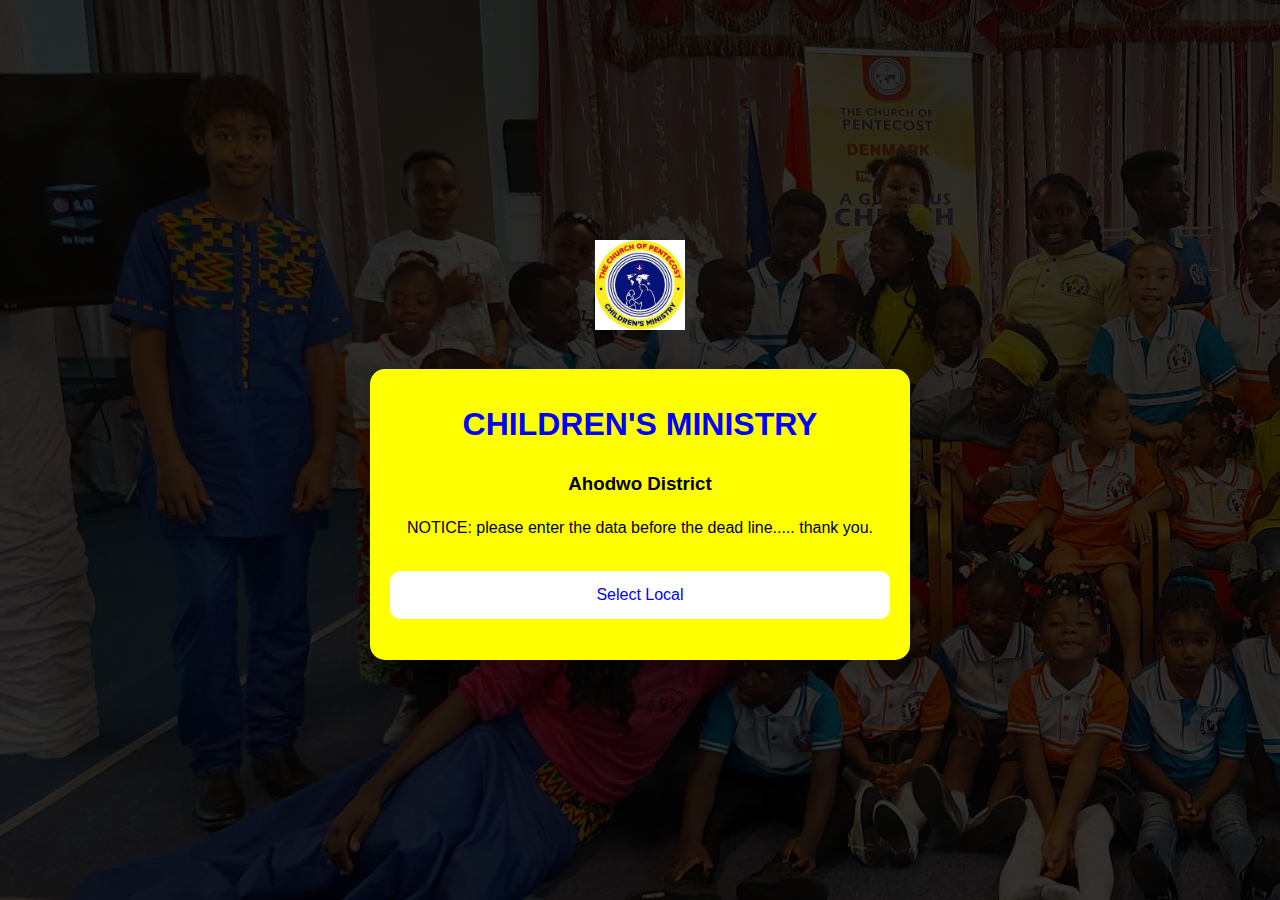
==== index.html @ 3535bcd2 "Update index.html" ====
<!DOCTYPE html>
<html>

<head>
    <title>CHILDREN SERVICE</title>
    <link rel="stylesheet" 
          href="index.css">
</head>

<body>

		<div class="logo">
		<img src="min.jpeg"  width="90" height="90"  >	
		</div>	
	 <p></p>
<meta name="viewport" content="width=device-width, user-scalable=no, initial-scale=1, maximum-scale=1">
	
    <div class="main">
        <h1>CHILDREN'S MINISTRY</h1>
        <h3>Ahodwo District</h3>
	    <p></p>

	    NOTICE: please enter the data before the dead line..... thank you.

	    <p></p>
        <p><a href="home.html"><button>Select Local</button></a>  
	
</body>
<style>

	body{
		background:url("child.jpeg");
		background-repeat:no-repeat;
		background-size:cover;
		background: linear-gradient( rgba(0, 0, 0, 0.8), rgba(0, 0, 0, 0.8) ), url('child.jpeg');
		}													  
	</style>
</html>
---- index.css ----
/*style.css*/
body {
    display: flex;
    align-items: center;
    justify-content: center;
    font-family: sans-serif;
    line-height: 1.5;
    min-height: 100vh;
    background: #f0f0f0;
    flex-direction: column;
    margin: 0;

}

header{
    display: flex;
    align-items: center;	
}

	
}

.logo{
    display: flex;
    align-items: center;	
}


.main {
    background-color: yellow;
    border-radius: 15px;
    box-shadow: 0 0 20px rgba(0, 0, 0, 0.2);
    padding: 10px 20px;
    transition: transform 5.2s;
    width: 500px;
    text-align: center;
}

h1 {
    color: blue;
}

h4 {
    color: blue;
}

#submit{
	border: none;
	background-color: rgb(107, 8, 66);
	color: rgb(247, 246, 246);
	width: 100px;
	margin-top: 10px;
	border-radius: 7px;
}
#submit:hover{
	background-color: red;
}
.wrap {
	
}

label {
    display: block;
    width: 100%;
    margin-top: 10px;
    margin-bottom: 5px;
    text-align: left;
    color: #555;
    font-weight: bold;
}


input {
    display: block;
    width: 100%;
    margin-bottom: 15px;
    padding: 10px;
    box-sizing: border-box;
    border: 1px solid #ddd;
    border-radius: 5px;
}

button {
    padding: 15px;
    border-radius: 10px;
    margin-top: 15px;
    margin-bottom: 15px;
    border: none;
    color: blue;
    cursor: pointer;
    background-color: white;
    width: 100%;
    font-size: 16px;
}

.wrap {
    display: flex;
    justify-content: center;
    align-items: center;
}

ul{
	float:center;
	list-style-type: none;
	margin-top: 20px;
	margin-right:20px ;
}
ul li{
	display: inline-block;
}
ul li a{
	text-decoration: none;
	color: #ggf;
	padding: 5px 20px;
	border: 1px solid transparent;
	transition: 0.7s ease;

}

ul li a:hover{
	background-color: #fff;
	color: #000;
}

ul li.active a{
background-color:#fff;
	color: #000;

}

.loader {
  border: 16px solid #f3f3f3;
  border-radius: 50%;
  border-top: 16px solid #3498db;
  width: 120px;
  height: 120px;
  -webkit-animation: spin 2s linear infinite; /* Safari */
  animation: spin 2s linear infinite;
}

/* Safari */
@-webkit-keyframes spin {
  0% { -webkit-transform: rotate(0deg); }
  100% { -webkit-transform: rotate(360deg); }
}

@keyframes spin {
  0% { transform: rotate(0deg); }
  100% { transform: rotate(360deg); }
}
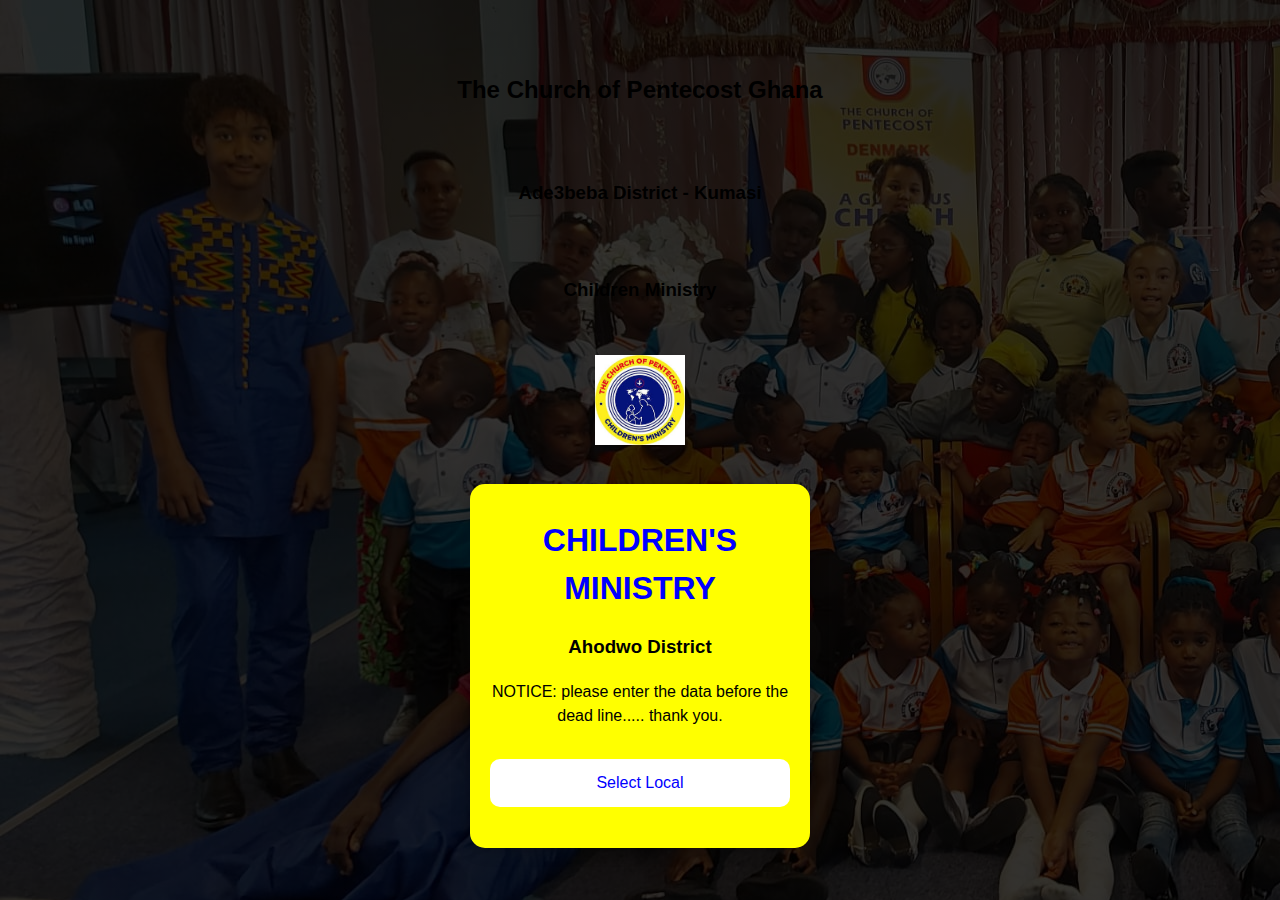
==== commit 4f89caf0: "Update index.html" ====
--- a/index.html
+++ b/index.html
@@ -8,6 +8,12 @@
 </head>
 
 <body>
+	<h2>The Church of Pentecost Ghana</h2>
+	    <p></p>
+	<h3>Ade3beba District - Kumasi</h3>
+	    <p></p>
+	<h3>Children Ministry</h3>
+	    <p></p>
 
 		<div class="logo">
 		<img src="min.jpeg"  width="90" height="90"  >	
--- a/index.css
+++ b/index.css
@@ -32,8 +32,9 @@
     box-shadow: 0 0 20px rgba(0, 0, 0, 0.2);
     padding: 10px 20px;
     transition: transform 5.2s;
-    width: 500px;
+    width: 300px;
     text-align: center;
+    align-items: center;
 }
 
 h1 {
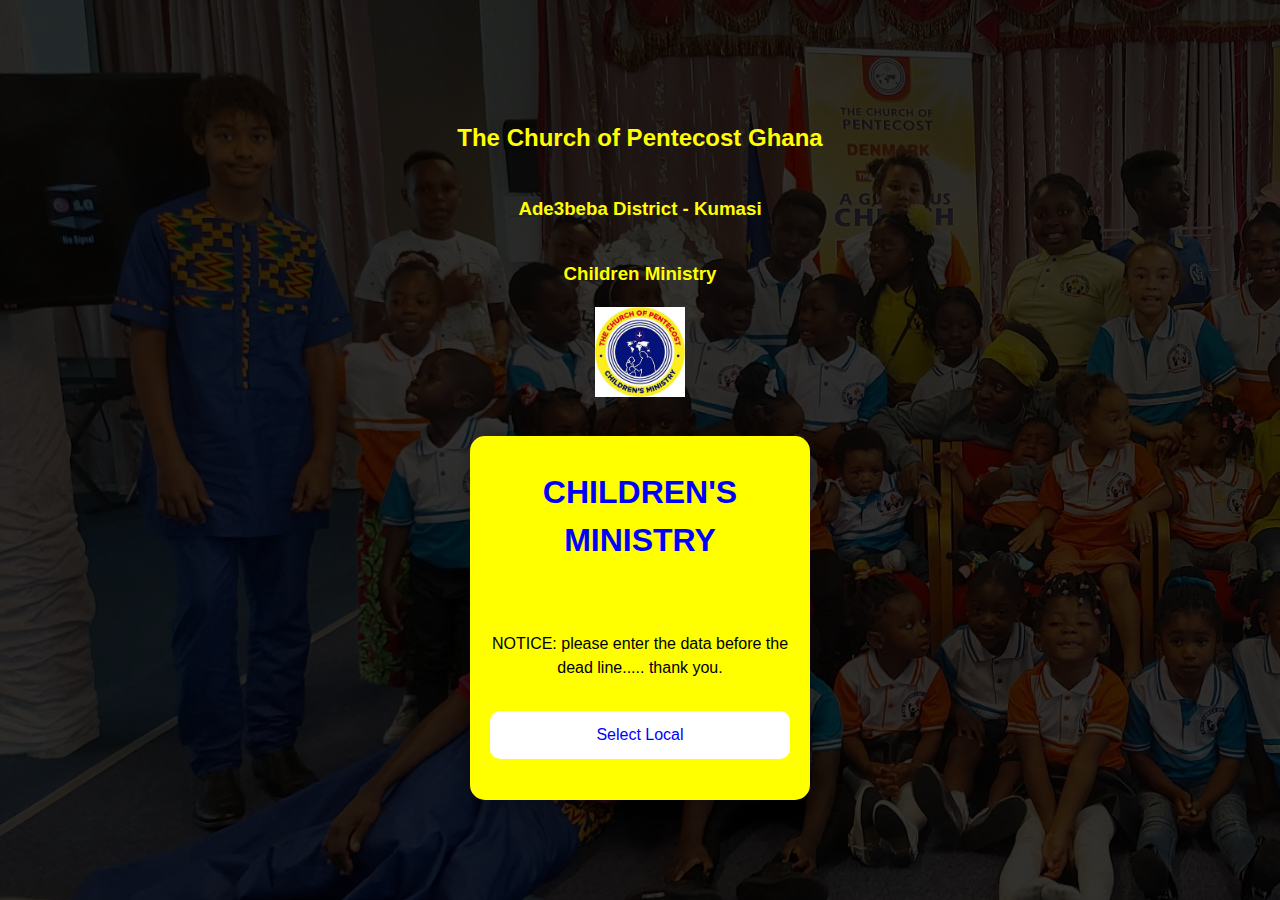
==== commit 33ffa4bc: "Update index.html" ====
--- a/index.html
+++ b/index.html
@@ -8,12 +8,12 @@
 </head>
 
 <body>
-	<h2>The Church of Pentecost Ghana</h2>
-	    <p></p>
-	<h3>Ade3beba District - Kumasi</h3>
-	    <p></p>
-	<h3>Children Ministry</h3>
-	    <p></p>
+	<d><h2>The Church of Pentecost Ghana</h2></d>
+	
+	<div><h3>Ade3beba District - Kumasi</h3></div>
+	  
+	<div><h3>Children Ministry</h3></div>
+	    
 
 		<div class="logo">
 		<img src="min.jpeg"  width="90" height="90"  >	
--- a/index.css
+++ b/index.css
@@ -39,6 +39,14 @@
 
 h1 {
     color: blue;
+}
+
+h2 {
+    color: yellow;
+}
+
+h3 {
+    color: yellow;
 }
 
 h4 {
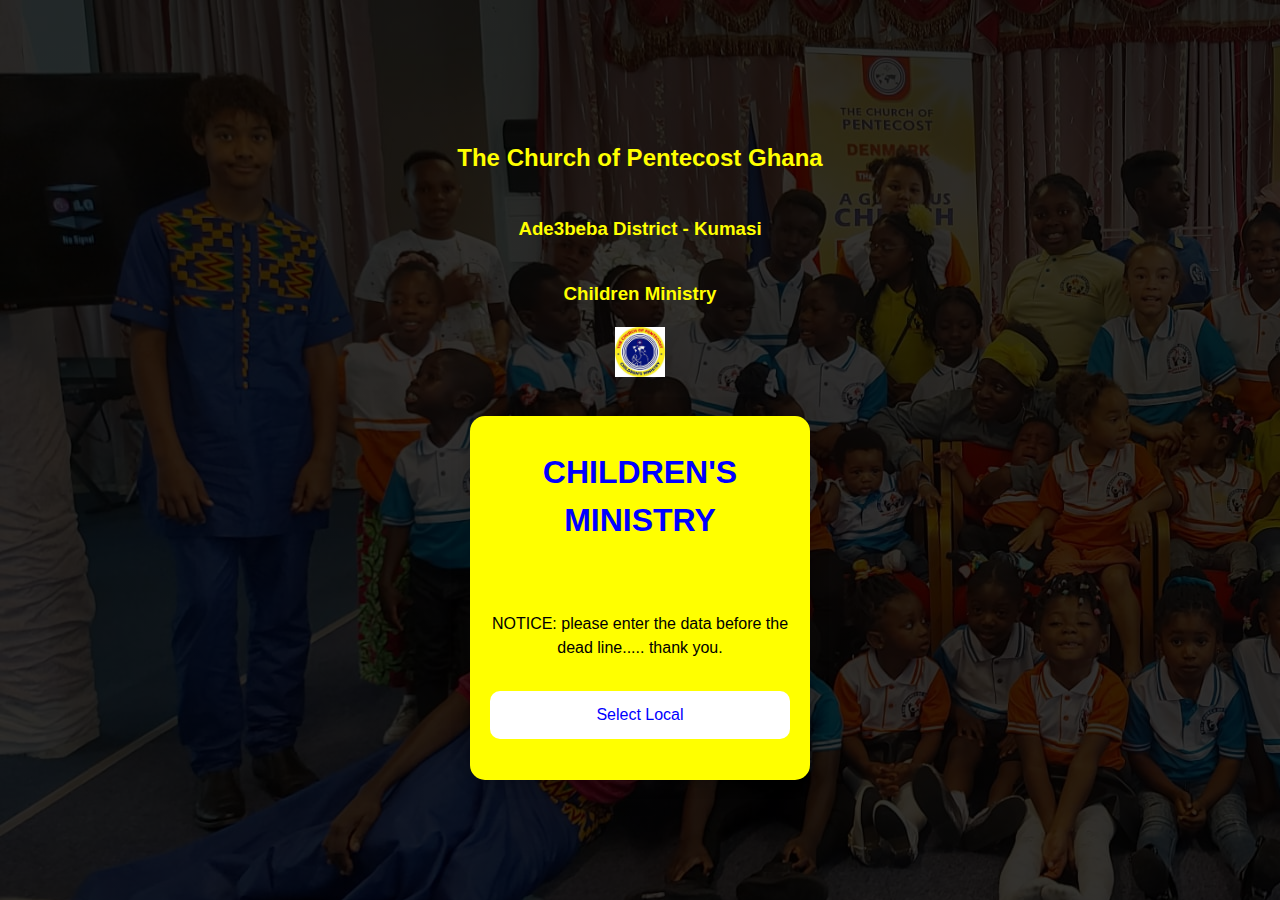
==== commit d4e231a5: "Update index.html" ====
--- a/index.html
+++ b/index.html
@@ -9,14 +9,11 @@
 
 <body>
 	<d><h2>The Church of Pentecost Ghana</h2></d>
-	
 	<div><h3>Ade3beba District - Kumasi</h3></div>
-	  
 	<div><h3>Children Ministry</h3></div>
 	    
-
 		<div class="logo">
-		<img src="min.jpeg"  width="90" height="90"  >	
+		<img src="min.jpeg"  width="50" height="50"  >	
 		</div>	
 	 <p></p>
 <meta name="viewport" content="width=device-width, user-scalable=no, initial-scale=1, maximum-scale=1">
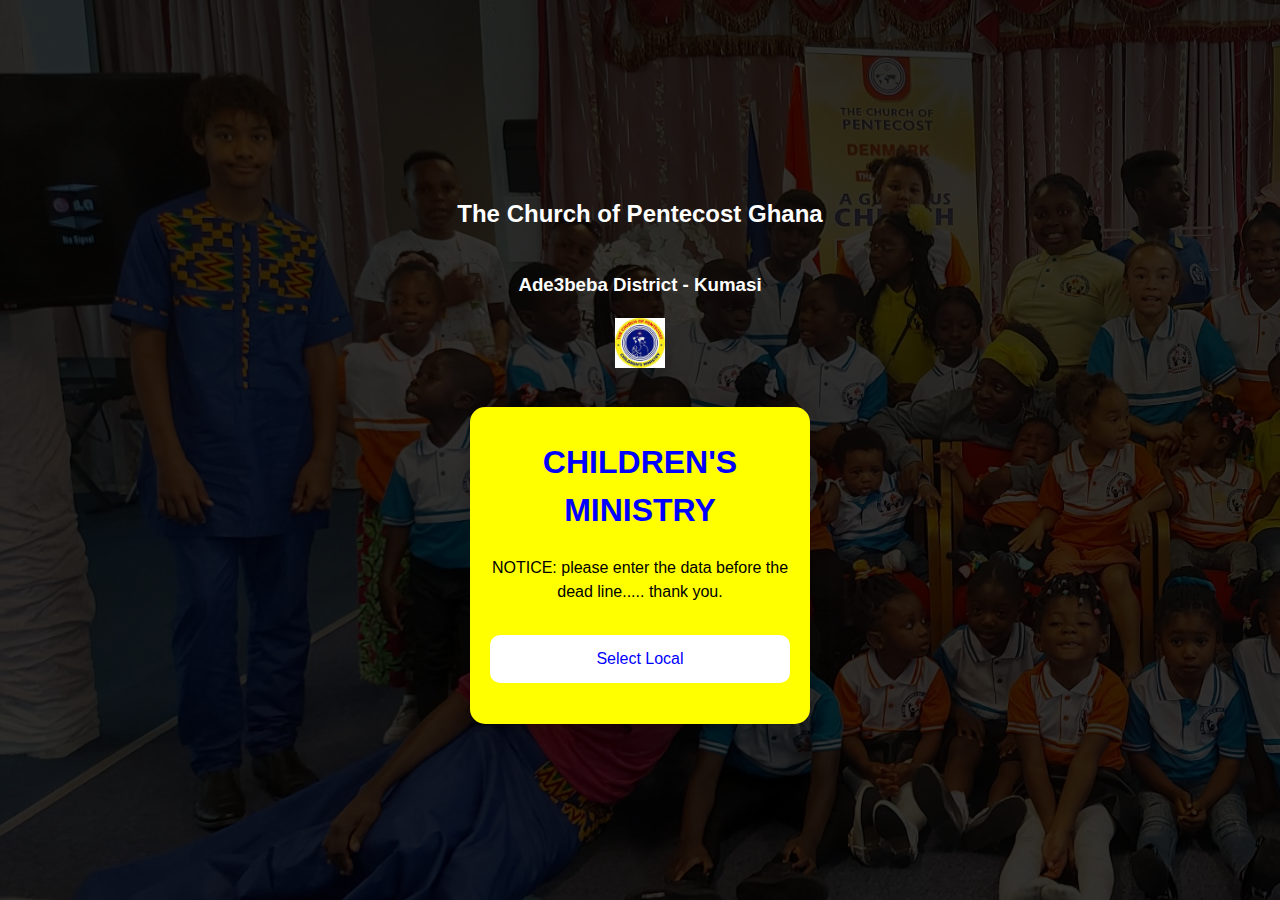
==== commit 44cd5fc1: "Update index.html" ====
--- a/index.html
+++ b/index.html
@@ -10,7 +10,6 @@
 <body>
 	<d><h2>The Church of Pentecost Ghana</h2></d>
 	<div><h3>Ade3beba District - Kumasi</h3></div>
-	<div><h3>Children Ministry</h3></div>
 	    
 		<div class="logo">
 		<img src="min.jpeg"  width="50" height="50"  >	
@@ -20,7 +19,7 @@
 	
     <div class="main">
         <h1>CHILDREN'S MINISTRY</h1>
-        <h3>Ahodwo District</h3>
+        
 	    <p></p>
 
 	    NOTICE: please enter the data before the dead line..... thank you.
--- a/index.css
+++ b/index.css
@@ -42,11 +42,11 @@
 }
 
 h2 {
-    color: yellow;
+    color: white;
 }
 
 h3 {
-    color: yellow;
+    color: white;
 }
 
 h4 {
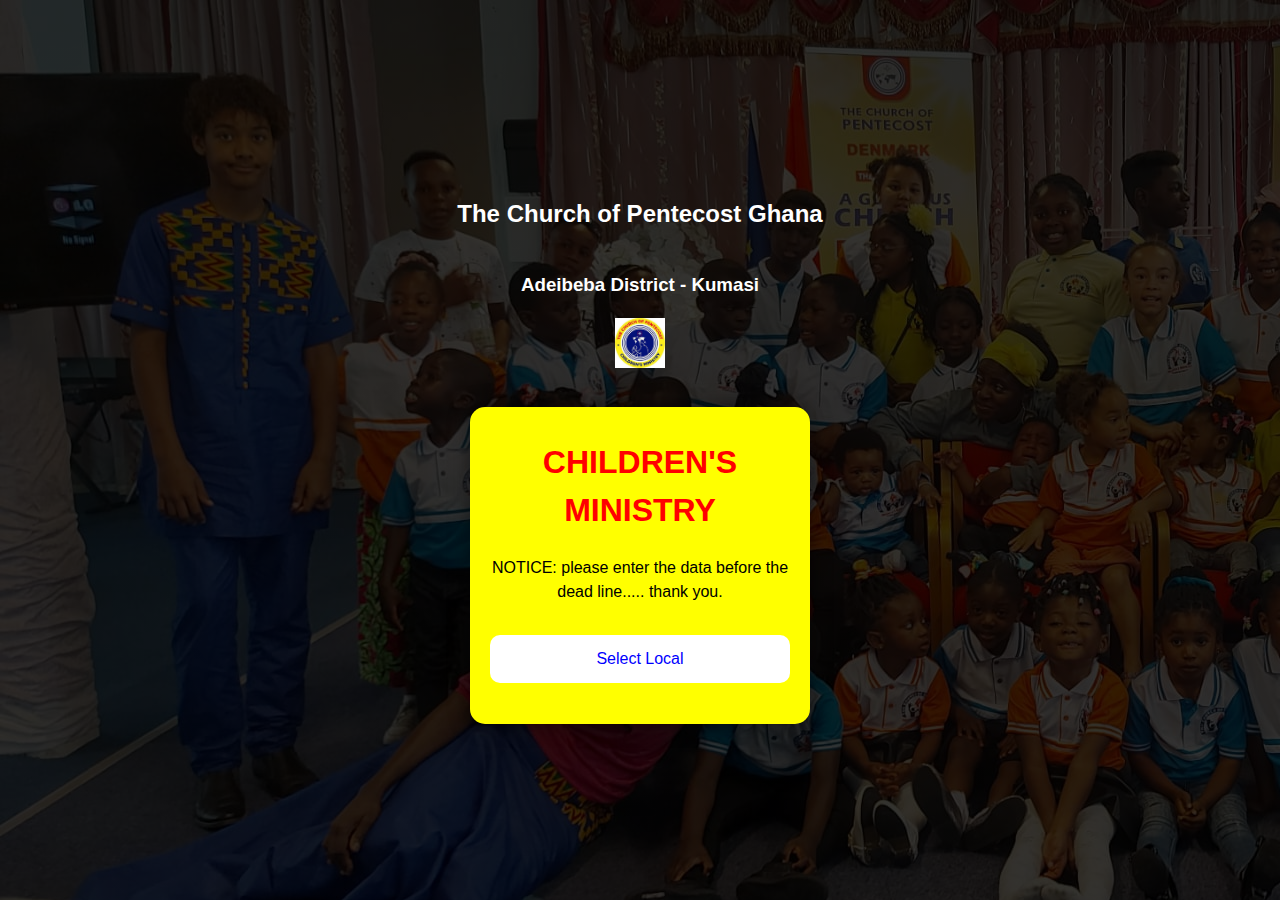
==== commit da570fc2: "Update index.html" ====
--- a/index.html
+++ b/index.html
@@ -9,7 +9,7 @@
 
 <body>
 	<d><h2>The Church of Pentecost Ghana</h2></d>
-	<div><h3>Ade3beba District - Kumasi</h3></div>
+	<div><h3>Adeibeba District - Kumasi</h3></div>
 	    
 		<div class="logo">
 		<img src="min.jpeg"  width="50" height="50"  >	
--- a/index.css
+++ b/index.css
@@ -14,7 +14,8 @@
 
 header{
     display: flex;
-    align-items: center;	
+    align-items: left;
+    color: yellow;
 }
 
 	
@@ -29,7 +30,7 @@
 .main {
     background-color: yellow;
     border-radius: 15px;
-    box-shadow: 0 0 20px rgba(0, 0, 0, 0.2);
+    box-shadow: 0 0 20px rgba(0, 0, 0, 0.5);
     padding: 10px 20px;
     transition: transform 5.2s;
     width: 300px;
@@ -37,8 +38,21 @@
     align-items: center;
 }
 
+.main1 {
+    background-color: yellow;
+    border-radius: 15px;
+    box-shadow: 0 0 20px rgba(0, 0, 0, 0.5);
+    transition: transform 5.2s;
+    width: 360px;
+    text-align: center;
+    align-items: center;
+    margin-top: 35px;
+}
+
+
+
 h1 {
-    color: blue;
+    color: red;
 }
 
 h2 {
@@ -58,8 +72,8 @@
 	background-color: rgb(107, 8, 66);
 	color: rgb(247, 246, 246);
 	width: 100px;
-	margin-top: 10px;
-	border-radius: 7px;
+	margin-top: 30px;
+	border-radius: 70px;
 }
 #submit:hover{
 	background-color: red;
@@ -87,6 +101,8 @@
     box-sizing: border-box;
     border: 1px solid #ddd;
     border-radius: 5px;
+    font-weight: bold;
+    font-size: 18px;
 }
 
 button {
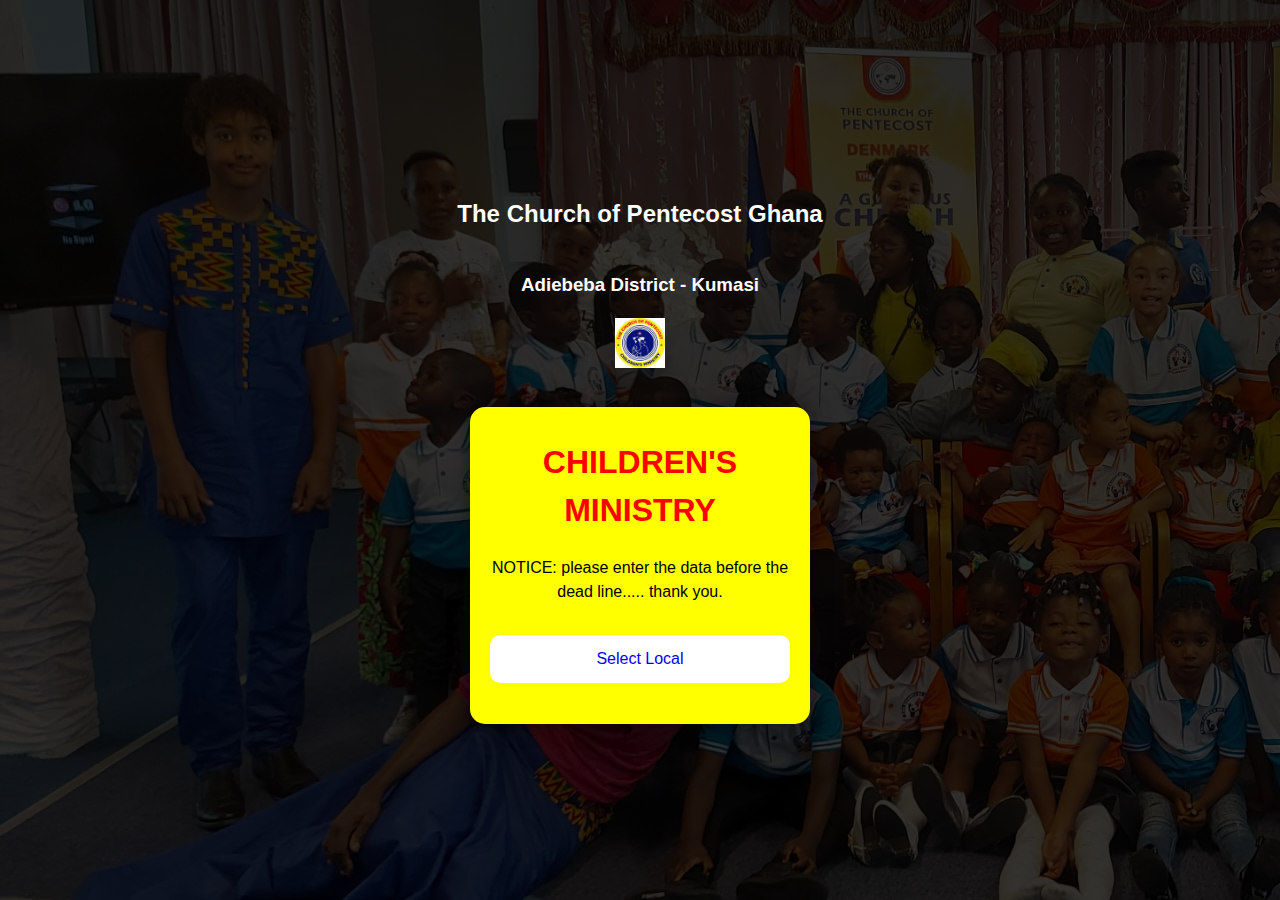
==== commit 9673b231: "Update index.html" ====
--- a/index.html
+++ b/index.html
@@ -9,7 +9,7 @@
 
 <body>
 	<d><h2>The Church of Pentecost Ghana</h2></d>
-	<div><h3>Adeibeba District - Kumasi</h3></div>
+	<div><h3>Adiebeba District - Kumasi</h3></div>
 	    
 		<div class="logo">
 		<img src="min.jpeg"  width="50" height="50"  >	
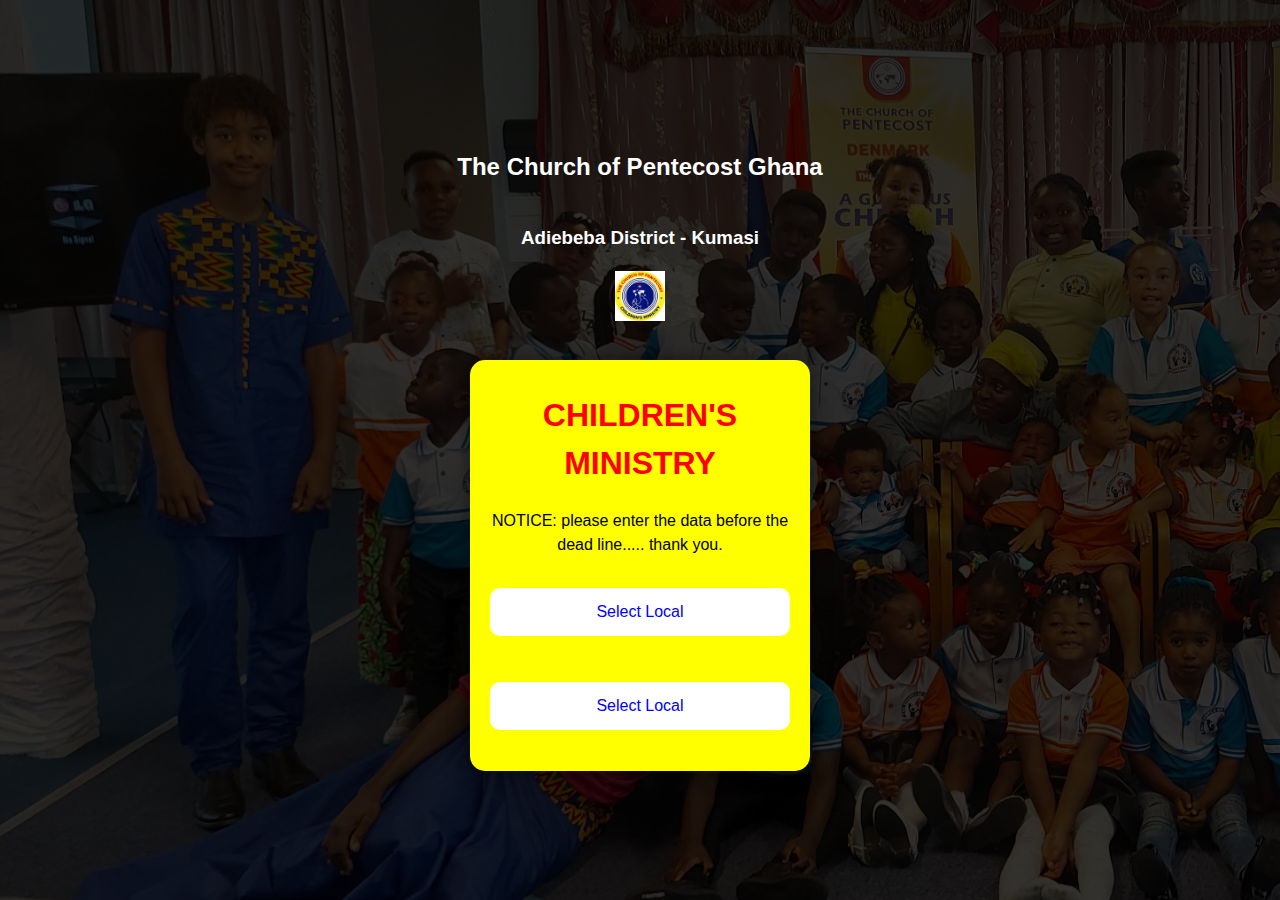
==== commit 7760b1ab: "Update index.html" ====
--- a/index.html
+++ b/index.html
@@ -26,7 +26,7 @@
 
 	    <p></p>
         <p><a href="home.html"><button>Select Local</button></a>  
-	
+	 <p><a href="search.html"><button>Select Local</button></a>  
 </body>
 <style>
 
--- a/index.css
+++ b/index.css
@@ -49,6 +49,17 @@
     margin-top: 35px;
 }
 
+.main2 {
+    background-color: black;
+    border-radius: 15px;
+    box-shadow: 0 0 20px rgba(0, 0, 0, 0.0);
+    transition: transform 1.2s;
+    width: 400px;
+    text-align: center;
+    text-color: white;
+    align-items: center;
+    margin-top: 35px;
+}
 
 
 h1 {
@@ -135,7 +146,7 @@
 }
 ul li a{
 	text-decoration: none;
-	color: #ggf;
+	color: white;
 	padding: 5px 20px;
 	border: 1px solid transparent;
 	transition: 0.7s ease;
